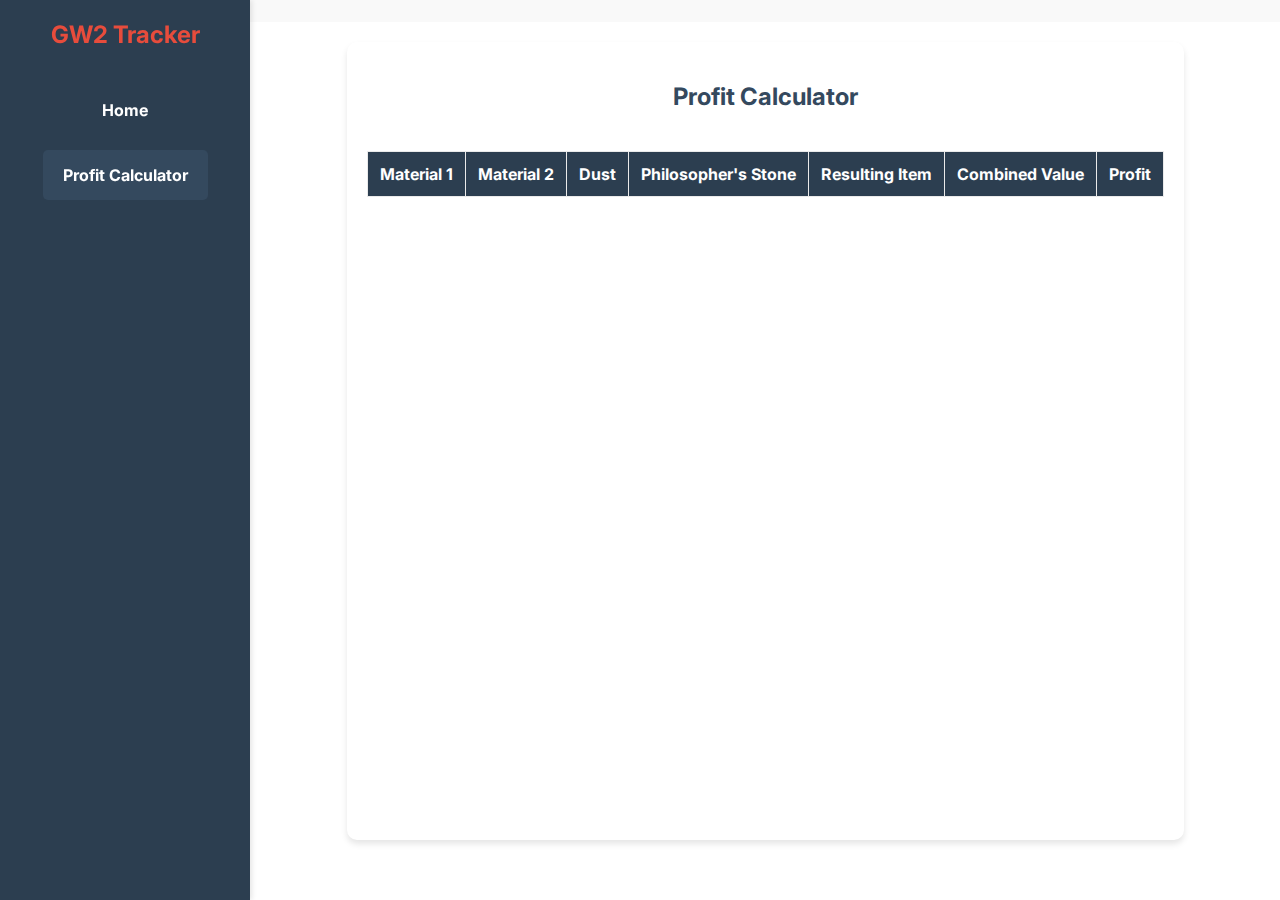
==== profit-calculator.html @ 6f99a953 "Actualización del código del Profit Calculator y Item Tracker con cambios de monedas y lógica de Pro" ====
<!DOCTYPE html>
<html lang="es">
<head>
    <meta charset="UTF-8">
    <meta name="viewport" content="width=device-width, initial-scale=1.0">
    <title>Guild Wars 2 Tracker - Profit Calculator</title>
    <link rel="stylesheet" href="styles.css">
    <link href="https://fonts.googleapis.com/css2?family=Inter:wght@400;600&display=swap" rel="stylesheet">
</head>
<body>
    <!-- Menú Lateral -->
    <aside class="sidebar">
        <div class="logo">
            <h1>GW2 Tracker</h1>
        </div>
        <nav class="menu">
            <ul>
                <li><a href="index.html">Home</a></li>
                <li><a href="profit-calculator.html" class="active">Profit Calculator</a></li>
            </ul>
        </nav>
    </aside>

    <!-- Selector de Idioma -->
    <div class="language-selector">
        <button class="language-btn" onclick="changeLanguage('en')">English</button>
        <button class="language-btn" onclick="changeLanguage('es')">Español</button>
    </div>

    <!-- Contenido Principal -->
    <main class="main-content">
        <section id="profit-calculator" class="section">
            <h2 id="profit-title">Profit Calculator</h2>
            <table class="modern-table">
                <thead>
                    <tr>
                        <th id="material1-header">Material 1</th>
                        <th id="material2-header">Material 2</th>
                        <th id="dust-header">Dust</th>
                        <th id="stone-header">Philosopher's Stone</th>
                        <th id="result-header">Resulting Item</th>
                        <th id="combined-header">Combined Value</th>
                        <th id="profit-header">Profit</th>
                    </tr>
                </thead>
                <tbody id="profit-table">
                    <!-- Fila generada dinámicamente -->
                </tbody>
            </table>
        </section>
    </main>

    <script>
        let currentLanguage = 'en'; // Idioma por defecto
        const materials = [
            { id: 24294, quantity: 50 }, // Material 1
            { id: 24295, quantity: 1 }, // Material 2
            { id: 24277, quantity: 5 },  // Polvo
            { id: 20796, quantity: 5 }   // Polvo adicional
        ];
        const resultingItemId = 24295; // ID del objeto resultante
        const resultingItemQuantity = 7; // Cantidad de objetos resultantes

        // Cambiar idioma y actualizar el contenido
        function changeLanguage(lang) {
            currentLanguage = lang;
            if (lang === 'en') {
                document.getElementById('profit-title').innerText = 'Profit Calculator';
                document.getElementById('material1-header').innerText = 'Material 1';
                document.getElementById('material2-header').innerText = 'Material 2';
                document.getElementById('dust-header').innerText = 'Dust';
                document.getElementById('stone-header').innerText = "Philosopher's Stone";
                document.getElementById('result-header').innerText = 'Resulting Item';
                document.getElementById('combined-header').innerText = 'Combined Value';
                document.getElementById('profit-header').innerText = 'Profit';
            } else if (lang === 'es') {
                document.getElementById('profit-title').innerText = 'Calculadora de Beneficio';
                document.getElementById('material1-header').innerText = 'Material 1';
                document.getElementById('material2-header').innerText = 'Material 2';
                document.getElementById('dust-header').innerText = 'Polvo';
                document.getElementById('stone-header').innerText = 'Piedra Filosofal';
                document.getElementById('result-header').innerText = 'Objeto Resultante';
                document.getElementById('combined-header').innerText = 'Valor Combinado';
                document.getElementById('profit-header').innerText = 'Beneficio';
            }
            fetchProfitData(); // Recarga los datos con el idioma seleccionado
        }

        // Obtener y mostrar los datos de los objetos y precios
        async function fetchProfitData() {
            try {
                const ids = materials.map(mat => mat.id).concat(resultingItemId);
                const itemDetails = await fetch(`https://api.guildwars2.com/v2/items?ids=${ids.join(",")}&lang=${currentLanguage}`);
                const items = await itemDetails.json();
                const itemPrices = await fetch(`https://api.guildwars2.com/v2/commerce/prices?ids=${ids.join(",")}`);
                const prices = await itemPrices.json();

                const itemsMap = {};
                items.forEach(item => {
                    itemsMap[item.id] = {
                        name: item.name,
                        icon: item.icon
                    };
                });

                const pricesMap = {};
                prices.forEach(price => {
                    pricesMap[price.id] = {
                        buy: price.buys.unit_price,
                        sell: price.sells.unit_price
                    };
                });

                populateProfitTable(itemsMap, pricesMap); // Llama a la función para poblar la tabla
            } catch (error) {
                console.error("Error fetching profit data:", error); // Manejo de errores
            }
        }

        // Función para poblar la tabla con los datos
        function populateProfitTable(itemsMap, pricesMap) {
            const tableBody = document.getElementById("profit-table");
            tableBody.innerHTML = ""; // Limpia la tabla antes de agregar las nuevas filas

            // Calculamos el valor combinado de los materiales
            const combinedValue = materials.reduce((sum, mat) => {
                return sum + (pricesMap[mat.id]?.buy || 0) * mat.quantity;
            }, 0);

            // Precio de venta del objeto resultante (multiplicamos por 7 unidades)
            const resultingSellPrice = (pricesMap[resultingItemId]?.sell || 0);
            const totalResultingValue = resultingSellPrice * resultingItemQuantity; // Considerando 7 unidades
            const profit = totalResultingValue - combinedValue; // Calculando el beneficio

            const row = `
                <tr>
                    ${materials.map(mat => `
                        <td>
                            <img src="${itemsMap[mat.id]?.icon}" alt="${itemsMap[mat.id]?.name}" class="item-icon">
                            <span>x${mat.quantity}</span>
                        </td>
                    `).join("")}
                    <td>
                        <img src="${itemsMap[resultingItemId]?.icon}" alt="${itemsMap[resultingItemId]?.name}" class="item-icon">
                        <span>${itemsMap[resultingItemId]?.name}</span>
                    </td>
                    <td>${formatCurrency(combinedValue)}</td>
                    <td style="color: ${profit >= 0 ? 'green' : 'red'}; font-weight: bold;">
                        ${formatCurrency(profit)}
                    </td>
                </tr>
            `;
            tableBody.innerHTML += row;
        }

        // Función para formatear la moneda
        function formatCurrency(value) {
            return (value / 10000).toFixed(2) + ' 🪙'; // Convertir a oro
        }

        // Llamada inicial para obtener los datos
        fetchProfitData();
    </script>
</body>
</html>
---- styles.css ----
/* General Styles */
body {
    font-family: 'Inter', sans-serif;
    margin: 0;
    padding: 0;
    background-color: #f9f9f9;
    color: #2c3e50;
    display: flex;
    flex-direction: column;
    min-height: 100vh;
}

/* Sidebar */
.sidebar {
    position: fixed;
    left: 0;
    top: 0;
    width: 250px;
    height: 100%;
    background-color: #2c3e50;
    color: white;
    display: flex;
    flex-direction: column;
    align-items: center;
    box-shadow: 2px 0 5px rgba(0, 0, 0, 0.1);
}

.sidebar .logo {
    margin: 20px 0;
}

.sidebar h1 {
    font-size: 24px;
    color: #e74c3c;
    margin: 0;
}

.sidebar .menu ul {
    list-style: none;
    padding: 0;
    width: 100%;
}

.sidebar .menu ul li {
    margin: 15px 0;
}

.sidebar .menu ul li a {
    text-decoration: none;
    color: white;
    font-weight: bold;
    font-size: 16px;
    padding: 15px 20px;
    display: block;
    text-align: center;
    border-radius: 5px;
    transition: background-color 0.3s ease;
}

.sidebar .menu ul li a.active,
.sidebar .menu ul li a:hover {
    background-color: #34495e;
}

/* Main Content */
.main-content {
    margin-left: 250px;
    padding: 20px;
    flex-grow: 1;
    background-color: #fff;
    display: flex;
    flex-direction: column;
    height: 100%;
    overflow: auto;
}

/* Sección */
.section {
    max-width: 95%; /* Se amplía el ancho al 95% */
    margin: 0 auto;
    background: white;
    border-radius: 10px;
    box-shadow: 0 4px 6px rgba(0, 0, 0, 0.1);
    padding: 20px;
    flex-grow: 1;
    display: flex;
    flex-direction: column;
    margin-bottom: 40px; /* Espacio inferior adicional */
}

/* Títulos */
.section h2 {
    font-size: 24px;
    margin-bottom: 20px;
    color: #34495e;
    text-align: center;
}

/* Language Selector */
.language-button {
    position: fixed;
    top: 20px;
    right: 20px;
    z-index: 1000;
}

.language-button .menu-button {
    background-color: #2c3e50;
    color: #ffffff;
    border: none;
    padding: 10px 15px;
    border-radius: 5px;
    cursor: pointer;
    font-family: 'Inter', sans-serif;
    font-size: 14px;
    transition: background-color 0.3s ease;
}

.language-button .menu-button:hover {
    background-color: #34495e;
}

.language-button .dropdown-menu {
    display: none;
    position: absolute;
    top: 40px;
    right: 0;
    background-color: #2c3e50;
    border-radius: 5px;
    padding: 10px;
    box-shadow: 0 4px 6px rgba(0, 0, 0, 0.1);
}

.language-button:hover .dropdown-menu {
    display: block;
}

/* Tables */
.modern-table {
    width: 100%;
    border-collapse: collapse;
    margin-top: 20px;
    text-align: center;
}

.modern-table thead {
    background-color: #2c3e50;
    color: white;
    font-weight: bold;
}

.modern-table th,
.modern-table td {
    padding: 12px;
    border: 1px solid #eaeaea;
}

.modern-table tbody tr:nth-child(even) {
    background-color: #f9f9f9;
}

.modern-table tbody tr:hover {
    background-color: #f1f1f1;
}

.modern-table td {
    color: #2c3e50;
    font-weight: 500;
}

/* Item Icons */
.item-icon {
    width: 50px; /* Aumentamos el tamaño de los íconos */
    height: 50px;
    display: block;
    margin: 0 auto;
    border-radius: 5px;
    box-shadow: 0 2px 4px rgba(0, 0, 0, 0.2);
}

td span {
    display: block;
    text-align: center;
    margin-top: 5px;
    font-size: 1rem;
    font-weight: bold;
}

/* Currency Colors */
.gold {
    color: gold;
    font-weight: bold;
}

.silver {
    color: silver;
    font-weight: bold;
}

.copper {
    color: brown;
    font-weight: bold;
}

/* Responsive Design */
@media (max-width: 768px) {
    .sidebar {
        width: 200px;
    }

    .main-content {
        margin-left: 210px;
    }

    .language-button {
        top: 10px;
        right: 10px;
    }

    .modern-table th, .modern-table td {
        font-size: 14px; /* Reducir tamaño de texto en pantallas más pequeñas */
    }

    .item-icon {
        width: 40px; /* Reducir el tamaño de los íconos en móviles */
        height: 40px;
    }
}
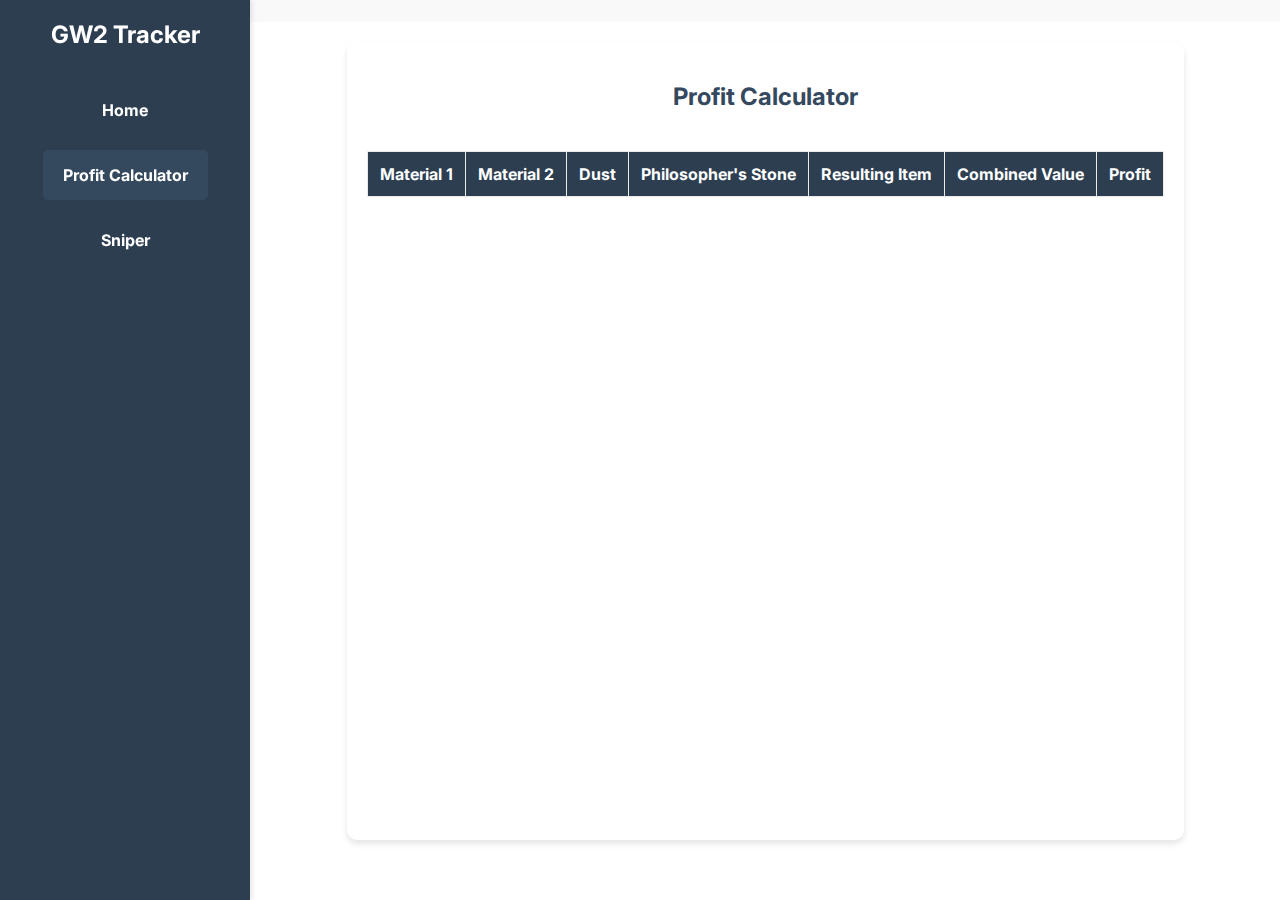
==== commit 94a5a2cb: "Progreso: añadida página sniper y en progreso la estética del proyecto" ====
--- a/profit-calculator.html
+++ b/profit-calculator.html
@@ -17,6 +17,7 @@
             <ul>
                 <li><a href="index.html">Home</a></li>
                 <li><a href="profit-calculator.html" class="active">Profit Calculator</a></li>
+                <li><a href="sniper.html">Sniper</a></li>
             </ul>
         </nav>
     </aside>
@@ -56,10 +57,10 @@
             { id: 24294, quantity: 50 }, // Material 1
             { id: 24295, quantity: 1 }, // Material 2
             { id: 24277, quantity: 5 },  // Polvo
-            { id: 20796, quantity: 5 }   // Polvo adicional
+            { id: 20796, quantity: 5 }   // Piedra Filosofal
         ];
         const resultingItemId = 24295; // ID del objeto resultante
-        const resultingItemQuantity = 7; // Cantidad de objetos resultantes
+        const resultingItemQuantity = 6; // Cantidad de objetos resultantes
 
         // Cambiar idioma y actualizar el contenido
         function changeLanguage(lang) {
@@ -155,11 +156,13 @@
 
         // Función para formatear la moneda
         function formatCurrency(value) {
-            return (value / 10000).toFixed(2) + ' 🪙'; // Convertir a oro
+            const gold = Math.floor(value / 10000);
+            const silver = Math.floor((value % 10000) / 100);
+            return `${gold > 0 ? gold + ' Gold' : ''} ${silver > 0 ? silver + ' Silver' : ''}`.trim();
         }
 
         // Llamada inicial para obtener los datos
         fetchProfitData();
     </script>
 </body>
-</html> +</html>--- a/styles.css
+++ b/styles.css
@@ -31,7 +31,7 @@
 
 .sidebar h1 {
     font-size: 24px;
-    color: #e74c3c;
+    color: white;
     margin: 0;
 }
 
@@ -225,4 +225,21 @@
         width: 40px; /* Reducir el tamaño de los íconos en móviles */
         height: 40px;
     }
+
+    .currency {
+        display: inline-flex;
+        align-items: center;
+        justify-content: flex-start;
+    }
+    
+    .currency span {
+        margin-right: 5px;
+    }
+    
+    .currency-icon {
+        width: 18px;
+        height: 18px;
+        margin-left: 3px;
+    }
+
 }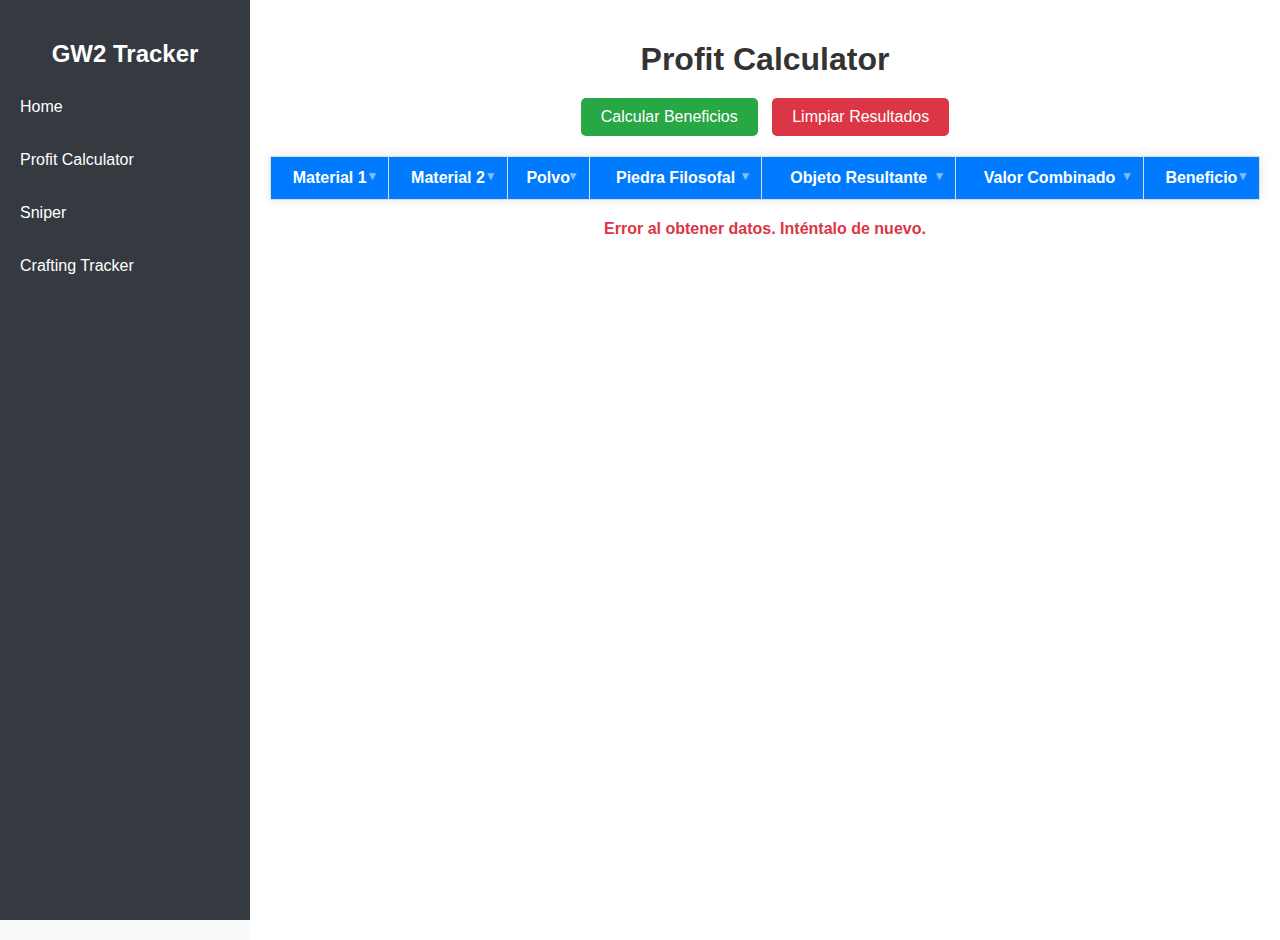
==== commit 3d868f03: "Nueva versión del proyecto: archivos actualizados e implementación de un crafting tracker" ====
--- a/profit-calculator.html
+++ b/profit-calculator.html
@@ -4,98 +4,146 @@
     <meta charset="UTF-8">
     <meta name="viewport" content="width=device-width, initial-scale=1.0">
     <title>Guild Wars 2 Tracker - Profit Calculator</title>
-    <link rel="stylesheet" href="styles.css">
-    <link href="https://fonts.googleapis.com/css2?family=Inter:wght@400;600&display=swap" rel="stylesheet">
+    <link rel="stylesheet" href="styles.css"> <!-- Usar el mismo CSS global -->
 </head>
 <body>
-    <!-- Menú Lateral -->
-    <aside class="sidebar">
-        <div class="logo">
-            <h1>GW2 Tracker</h1>
+    <div class="sidebar">
+        <h2>GW2 Tracker</h2>
+        <ul>
+            <li><a href="index.html">Home</a></li>
+            <li><a href="profit-calculator.html" class="active">Profit Calculator</a></li>
+            <li><a href="sniper.html">Sniper</a></li>
+            <li><a href="crafting-tracker.html" class="active">Crafting Tracker</a></li>
+        </ul>
+    </div>
+
+    <div class="content">
+        <h1>Profit Calculator</h1>
+        <div class="button-container">
+            <button onclick="fetchProfitData()">Calcular Beneficios</button>
+            <button id="clear-button" onclick="clearResults()">Limpiar Resultados</button>
         </div>
-        <nav class="menu">
-            <ul>
-                <li><a href="index.html">Home</a></li>
-                <li><a href="profit-calculator.html" class="active">Profit Calculator</a></li>
-                <li><a href="sniper.html">Sniper</a></li>
-            </ul>
-        </nav>
-    </aside>
-
-    <!-- Selector de Idioma -->
-    <div class="language-selector">
-        <button class="language-btn" onclick="changeLanguage('en')">English</button>
-        <button class="language-btn" onclick="changeLanguage('es')">Español</button>
+        <div id="loading-spinner" class="spinner"></div>
+        <table>
+            <thead>
+                <tr>
+                    <th class="sortable" onclick="sortTable(0)">Material 1</th>
+                    <th class="sortable" onclick="sortTable(1)">Material 2</th>
+                    <th class="sortable" onclick="sortTable(2)">Polvo</th>
+                    <th class="sortable" onclick="sortTable(3)">Piedra Filosofal</th>
+                    <th class="sortable" onclick="sortTable(4)">Objeto Resultante</th>
+                    <th class="sortable" onclick="sortTable(5)">Valor Combinado</th>
+                    <th class="sortable" onclick="sortTable(6)">Beneficio</th>
+                </tr>
+            </thead>
+            <tbody id="profit-table">
+                <tr><td colspan="7">Presiona el botón para calcular...</td></tr>
+            </tbody>
+        </table>
+        <p id="error-message"></p>
     </div>
-
-    <!-- Contenido Principal -->
-    <main class="main-content">
-        <section id="profit-calculator" class="section">
-            <h2 id="profit-title">Profit Calculator</h2>
-            <table class="modern-table">
-                <thead>
-                    <tr>
-                        <th id="material1-header">Material 1</th>
-                        <th id="material2-header">Material 2</th>
-                        <th id="dust-header">Dust</th>
-                        <th id="stone-header">Philosopher's Stone</th>
-                        <th id="result-header">Resulting Item</th>
-                        <th id="combined-header">Combined Value</th>
-                        <th id="profit-header">Profit</th>
-                    </tr>
-                </thead>
-                <tbody id="profit-table">
-                    <!-- Fila generada dinámicamente -->
-                </tbody>
-            </table>
-        </section>
-    </main>
 
     <script>
         let currentLanguage = 'en'; // Idioma por defecto
-        const materials = [
-            { id: 24294, quantity: 50 }, // Material 1
-            { id: 24295, quantity: 1 }, // Material 2
-            { id: 24277, quantity: 5 },  // Polvo
-            { id: 20796, quantity: 5 }   // Piedra Filosofal
+
+        // Definir las recetas (6 objetos distintos)
+        const recipes = [
+            {
+                materials: [
+                    { id: 24294, quantity: 50 }, // Material 1
+                    { id: 24295, quantity: 1 },  // Material 2
+                    { id: 24277, quantity: 5 },  // Polvo
+                    { id: 20796, quantity: 5 }   // Piedra Filosofal
+                ],
+                resultingItemId: 24295, // ID del objeto resultante
+                resultingItemQuantity: 6 // Cantidad de objetos resultantes
+            },
+            {
+                materials: [
+                    { id: 24341, quantity: 50 }, // Material 1
+                    { id: 24358, quantity: 1 },  // Material 2
+                    { id: 24277, quantity: 5 }, // Polvo
+                    { id: 20796, quantity: 5 }   // Piedra Filosofal
+                ],
+                resultingItemId: 24358, // ID del objeto resultante
+                resultingItemQuantity: 6 // Cantidad de objetos resultantes
+            },
+            {
+                materials: [
+                    { id: 24350, quantity: 50 }, // Material 1
+                    { id: 24351, quantity: 1 },  // Material 2
+                    { id: 24277, quantity: 5 },  // Polvo
+                    { id: 20796, quantity: 5 }   // Piedra Filosofal
+                ],
+                resultingItemId: 24351, // ID del objeto resultante
+                resultingItemQuantity: 6 // Cantidad de objetos resultantes
+            },
+            {
+                materials: [
+                    { id: 24356, quantity: 50 }, // Material 1
+                    { id: 24357, quantity: 1 },  // Material 2
+                    { id: 24277, quantity: 5 },  // Polvo
+                    { id: 20796, quantity: 5 }   // Piedra Filosofal
+                ],
+                resultingItemId: 24357, // ID del objeto resultante
+                resultingItemQuantity: 6 // Cantidad de objetos resultantes
+            },
+            {
+                materials: [
+                    { id: 24288, quantity: 50 }, // Material 1
+                    { id: 24289, quantity: 1 },  // Material 2
+                    { id: 24277, quantity: 5 },  // Polvo
+                    { id: 20796, quantity: 5 }   // Piedra Filosofal
+                ],
+                resultingItemId: 24289, // ID del objeto resultante
+                resultingItemQuantity: 6 // Cantidad de objetos resultantes
+            },
+            {
+                materials: [
+                    { id: 24299, quantity: 50 }, // Material 1
+                    { id: 24300, quantity: 1 },  // Material 2
+                    { id: 24277, quantity: 5 },  // Polvo
+                    { id: 20796, quantity: 5 }  // Piedra Filosofal
+                ],
+                resultingItemId: 24300, // ID del objeto resultante
+                resultingItemQuantity: 6 // Cantidad de objetos resultantes
+            },
+            {
+                materials: [
+                    { id: 24282, quantity: 50 }, // Material 1
+                    { id: 24283, quantity: 1 },  // Material 2
+                    { id: 24277, quantity: 5 },  // Polvo
+                    { id: 20796, quantity: 5 }  // Piedra Filosofal
+                ],
+                resultingItemId: 24283, // ID del objeto resultante
+                resultingItemQuantity: 6 // Cantidad de objetos resultantes
+            }
         ];
-        const resultingItemId = 24295; // ID del objeto resultante
-        const resultingItemQuantity = 6; // Cantidad de objetos resultantes
-
-        // Cambiar idioma y actualizar el contenido
-        function changeLanguage(lang) {
-            currentLanguage = lang;
-            if (lang === 'en') {
-                document.getElementById('profit-title').innerText = 'Profit Calculator';
-                document.getElementById('material1-header').innerText = 'Material 1';
-                document.getElementById('material2-header').innerText = 'Material 2';
-                document.getElementById('dust-header').innerText = 'Dust';
-                document.getElementById('stone-header').innerText = "Philosopher's Stone";
-                document.getElementById('result-header').innerText = 'Resulting Item';
-                document.getElementById('combined-header').innerText = 'Combined Value';
-                document.getElementById('profit-header').innerText = 'Profit';
-            } else if (lang === 'es') {
-                document.getElementById('profit-title').innerText = 'Calculadora de Beneficio';
-                document.getElementById('material1-header').innerText = 'Material 1';
-                document.getElementById('material2-header').innerText = 'Material 2';
-                document.getElementById('dust-header').innerText = 'Polvo';
-                document.getElementById('stone-header').innerText = 'Piedra Filosofal';
-                document.getElementById('result-header').innerText = 'Objeto Resultante';
-                document.getElementById('combined-header').innerText = 'Valor Combinado';
-                document.getElementById('profit-header').innerText = 'Beneficio';
-            }
-            fetchProfitData(); // Recarga los datos con el idioma seleccionado
-        }
-
-        // Obtener y mostrar los datos de los objetos y precios
+
         async function fetchProfitData() {
+            const tableBody = document.getElementById("profit-table");
+            const loadingSpinner = document.getElementById("loading-spinner");
+            const errorMessage = document.getElementById("error-message");
+
+            loadingSpinner.style.display = "block";
+            tableBody.innerHTML = "";
+            errorMessage.textContent = "";
+
             try {
-                const ids = materials.map(mat => mat.id).concat(resultingItemId);
-                const itemDetails = await fetch(`https://api.guildwars2.com/v2/items?ids=${ids.join(",")}&lang=${currentLanguage}`);
+                // Obtener todos los IDs de materiales y objetos resultantes
+                const allIds = recipes.flatMap(recipe => [
+                    ...recipe.materials.map(mat => mat.id),
+                    recipe.resultingItemId
+                ]);
+                const uniqueIds = [...new Set(allIds)]; // Eliminar duplicados
+
+                // Obtener detalles y precios de los ítems
+                const itemDetails = await fetch(`https://api.guildwars2.com/v2/items?ids=${uniqueIds.join(",")}&lang=${currentLanguage}`);
                 const items = await itemDetails.json();
-                const itemPrices = await fetch(`https://api.guildwars2.com/v2/commerce/prices?ids=${ids.join(",")}`);
+                const itemPrices = await fetch(`https://api.guildwars2.com/v2/commerce/prices?ids=${uniqueIds.join(",")}`);
                 const prices = await itemPrices.json();
 
+                // Crear mapas para acceder rápidamente a los detalles y precios
                 const itemsMap = {};
                 items.forEach(item => {
                     itemsMap[item.id] = {
@@ -112,57 +160,93 @@
                     };
                 });
 
-                populateProfitTable(itemsMap, pricesMap); // Llama a la función para poblar la tabla
+                // Generar las filas de la tabla
+                populateProfitTable(itemsMap, pricesMap);
             } catch (error) {
-                console.error("Error fetching profit data:", error); // Manejo de errores
+                console.error("Error obteniendo datos de beneficios:", error);
+                errorMessage.textContent = "Error al obtener datos. Inténtalo de nuevo.";
+            } finally {
+                loadingSpinner.style.display = "none";
             }
         }
 
-        // Función para poblar la tabla con los datos
         function populateProfitTable(itemsMap, pricesMap) {
             const tableBody = document.getElementById("profit-table");
-            tableBody.innerHTML = ""; // Limpia la tabla antes de agregar las nuevas filas
-
-            // Calculamos el valor combinado de los materiales
-            const combinedValue = materials.reduce((sum, mat) => {
-                return sum + (pricesMap[mat.id]?.buy || 0) * mat.quantity;
-            }, 0);
-
-            // Precio de venta del objeto resultante (multiplicamos por 7 unidades)
-            const resultingSellPrice = (pricesMap[resultingItemId]?.sell || 0);
-            const totalResultingValue = resultingSellPrice * resultingItemQuantity; // Considerando 7 unidades
-            const profit = totalResultingValue - combinedValue; // Calculando el beneficio
-
-            const row = `
-                <tr>
-                    ${materials.map(mat => `
+            tableBody.innerHTML = "";
+
+            recipes.forEach(recipe => {
+                const combinedValue = recipe.materials.reduce((sum, mat) => {
+                    return sum + (pricesMap[mat.id]?.buy || 0) * mat.quantity;
+                }, 0);
+
+                const resultingSellPrice = (pricesMap[recipe.resultingItemId]?.sell || 0);
+                const totalResultingValue = resultingSellPrice * recipe.resultingItemQuantity;
+                const profit = totalResultingValue - combinedValue;
+
+                const row = `
+                    <tr>
+                        ${recipe.materials.map(mat => `
+                            <td>
+                                <img src="${itemsMap[mat.id]?.icon}" alt="${itemsMap[mat.id]?.name}" class="item-icon">
+                                <span>x${mat.quantity}</span>
+                            </td>
+                        `).join("")}
                         <td>
-                            <img src="${itemsMap[mat.id]?.icon}" alt="${itemsMap[mat.id]?.name}" class="item-icon">
-                            <span>x${mat.quantity}</span>
+                            <img src="${itemsMap[recipe.resultingItemId]?.icon}" alt="${itemsMap[recipe.resultingItemId]?.name}" class="item-icon">
+                            <span>x${recipe.resultingItemQuantity}~</span>
                         </td>
-                    `).join("")}
-                    <td>
-                        <img src="${itemsMap[resultingItemId]?.icon}" alt="${itemsMap[resultingItemId]?.name}" class="item-icon">
-                        <span>${itemsMap[resultingItemId]?.name}</span>
-                    </td>
-                    <td>${formatCurrency(combinedValue)}</td>
-                    <td style="color: ${profit >= 0 ? 'green' : 'red'}; font-weight: bold;">
-                        ${formatCurrency(profit)}
-                    </td>
-                </tr>
-            `;
-            tableBody.innerHTML += row;
-        }
-
-        // Función para formatear la moneda
+                        <td>${formatCurrency(combinedValue)}</td>
+                        <td style="color: ${profit >= 0 ? 'green' : 'red'}; font-weight: bold;">
+                            ${formatCurrency(profit)}
+                        </td>
+                    </tr>
+                `;
+                tableBody.innerHTML += row;
+            });
+        }
+
         function formatCurrency(value) {
-            const gold = Math.floor(value / 10000);
-            const silver = Math.floor((value % 10000) / 100);
-            return `${gold > 0 ? gold + ' Gold' : ''} ${silver > 0 ? silver + ' Silver' : ''}`.trim();
-        }
-
-        // Llamada inicial para obtener los datos
-        fetchProfitData();
+            const gold = Math.floor(value / 10000); // 1 oro = 10,000 cobres
+            const silver = Math.floor((value % 10000) / 100); // 1 plata = 100 cobres
+            const copper = value % 100; // 1 cobre = 1 cobre
+
+            let result = [];
+            if (gold > 0) result.push(`${gold} 🟡`);
+            if (silver > 0) result.push(`${silver} ⚪`);
+            if (copper > 0) result.push(`${copper} 🔴`);
+
+            return result.join(" ").trim() || "0 🔴"; // Si no hay valor, mostrar "0 🔴"
+        }
+
+        function clearResults() {
+            const tableBody = document.getElementById("profit-table");
+            tableBody.innerHTML = `<tr><td colspan="7">Presiona el botón para calcular...</td></tr>`;
+            document.getElementById("error-message").textContent = "";
+        }
+
+        function sortTable(columnIndex) {
+            const table = document.querySelector("table");
+            const tbody = table.querySelector("tbody");
+            const rows = Array.from(tbody.querySelectorAll("tr"));
+
+            const isAsc = table.querySelector(`th:nth-child(${columnIndex + 1})`).classList.toggle("asc");
+
+            rows.sort((a, b) => {
+                const aValue = a.cells[columnIndex].textContent;
+                const bValue = b.cells[columnIndex].textContent;
+
+                if (columnIndex === 5 || columnIndex === 6) { // Columnas numéricas
+                    return isAsc ? aValue - bValue : bValue - aValue;
+                } else { // Columnas de texto
+                    return isAsc ? aValue.localeCompare(bValue) : bValue.localeCompare(aValue);
+                }
+            });
+
+            tbody.innerHTML = "";
+            rows.forEach(row => tbody.appendChild(row));
+        }
+
+        fetchProfitData(); // Llamada inicial
     </script>
 </body>
 </html>--- a/styles.css
+++ b/styles.css
@@ -1,245 +1,230 @@
-/* General Styles */
+/* Estilos generales */
 body {
-    font-family: 'Inter', sans-serif;
+    font-family: 'Arial', sans-serif;
     margin: 0;
     padding: 0;
-    background-color: #f9f9f9;
-    color: #2c3e50;
-    display: flex;
-    flex-direction: column;
-    min-height: 100vh;
+    background-color: #f8f9fa;
+    color: #333;
 }
 
 /* Sidebar */
 .sidebar {
+    width: 250px;
+    height: 100vh;
     position: fixed;
-    left: 0;
-    top: 0;
-    width: 250px;
-    height: 100%;
-    background-color: #2c3e50;
-    color: white;
-    display: flex;
-    flex-direction: column;
-    align-items: center;
-    box-shadow: 2px 0 5px rgba(0, 0, 0, 0.1);
-}
-
-.sidebar .logo {
-    margin: 20px 0;
-}
-
-.sidebar h1 {
-    font-size: 24px;
-    color: white;
-    margin: 0;
-}
-
-.sidebar .menu ul {
+    background-color: #343a40;
+    color: white;
+    padding-top: 20px;
+}
+
+.sidebar h2 {
+    text-align: center;
+    margin-bottom: 20px;
+    font-size: 1.5em;
+}
+
+.sidebar ul {
     list-style: none;
     padding: 0;
-    width: 100%;
-}
-
-.sidebar .menu ul li {
+}
+
+.sidebar ul li {
     margin: 15px 0;
 }
 
-.sidebar .menu ul li a {
+.sidebar ul li a {
+    color: white;
     text-decoration: none;
-    color: white;
-    font-weight: bold;
+    padding: 10px 20px;
+    display: block;
+    transition: background-color 0.3s ease;
+}
+
+.sidebar ul li a:hover {
+    background-color: #007bff;
+    border-radius: 5px;
+}
+
+/* Eliminar el estado activo permanente */
+.sidebar ul li a.active {
+    background-color: transparent;
+    color: white;
+}
+
+.sidebar ul li a.active:hover {
+    background-color: #007bff;
+    border-radius: 5px;
+}
+
+/* Contenido principal */
+.content {
+    margin-left: 250px;
+    padding: 20px;
+    background-color: white;
+    min-height: 100vh;
+}
+
+h1 {
+    text-align: center;
+    color: #333;
+    margin-bottom: 20px;
+    font-size: 2em;
+}
+
+/* Botón de búsqueda */
+.button-container {
+    text-align: center;
+    margin-bottom: 20px;
+}
+
+button {
+    padding: 10px 20px;
+    cursor: pointer;
+    background-color: #28a745;
+    border: none;
+    color: white;
     font-size: 16px;
-    padding: 15px 20px;
-    display: block;
-    text-align: center;
     border-radius: 5px;
     transition: background-color 0.3s ease;
 }
 
-.sidebar .menu ul li a.active,
-.sidebar .menu ul li a:hover {
-    background-color: #34495e;
-}
-
-/* Main Content */
-.main-content {
-    margin-left: 250px;
-    padding: 20px;
-    flex-grow: 1;
-    background-color: #fff;
-    display: flex;
-    flex-direction: column;
-    height: 100%;
-    overflow: auto;
-}
-
-/* Sección */
-.section {
-    max-width: 95%; /* Se amplía el ancho al 95% */
-    margin: 0 auto;
-    background: white;
-    border-radius: 10px;
-    box-shadow: 0 4px 6px rgba(0, 0, 0, 0.1);
-    padding: 20px;
-    flex-grow: 1;
-    display: flex;
-    flex-direction: column;
-    margin-bottom: 40px; /* Espacio inferior adicional */
-}
-
-/* Títulos */
-.section h2 {
-    font-size: 24px;
-    margin-bottom: 20px;
-    color: #34495e;
-    text-align: center;
-}
-
-/* Language Selector */
-.language-button {
-    position: fixed;
-    top: 20px;
-    right: 20px;
-    z-index: 1000;
-}
-
-.language-button .menu-button {
-    background-color: #2c3e50;
-    color: #ffffff;
-    border: none;
-    padding: 10px 15px;
-    border-radius: 5px;
-    cursor: pointer;
-    font-family: 'Inter', sans-serif;
-    font-size: 14px;
-    transition: background-color 0.3s ease;
-}
-
-.language-button .menu-button:hover {
-    background-color: #34495e;
-}
-
-.language-button .dropdown-menu {
-    display: none;
-    position: absolute;
-    top: 40px;
-    right: 0;
-    background-color: #2c3e50;
-    border-radius: 5px;
-    padding: 10px;
-    box-shadow: 0 4px 6px rgba(0, 0, 0, 0.1);
-}
-
-.language-button:hover .dropdown-menu {
-    display: block;
-}
-
-/* Tables */
-.modern-table {
+button:hover {
+    background-color: #218838;
+}
+
+button:disabled {
+    background-color: #6c757d;
+    cursor: not-allowed;
+}
+
+/* Botón para limpiar resultados */
+#clear-button {
+    background-color: #dc3545;
+    margin-left: 10px;
+}
+
+#clear-button:hover {
+    background-color: #c82333;
+}
+
+/* Tabla */
+table {
     width: 100%;
     border-collapse: collapse;
     margin-top: 20px;
-    text-align: center;
-}
-
-.modern-table thead {
-    background-color: #2c3e50;
+    box-shadow: 0 0 10px rgba(0, 0, 0, 0.1);
+}
+
+th, td {
+    border: 1px solid #ddd;
+    padding: 12px;
+    text-align: center;
+}
+
+th {
+    background-color: #007bff;
     color: white;
     font-weight: bold;
 }
 
-.modern-table th,
-.modern-table td {
-    padding: 12px;
-    border: 1px solid #eaeaea;
-}
-
-.modern-table tbody tr:nth-child(even) {
+tr:nth-child(even) {
     background-color: #f9f9f9;
 }
 
-.modern-table tbody tr:hover {
+tr:hover {
     background-color: #f1f1f1;
 }
 
-.modern-table td {
-    color: #2c3e50;
-    font-weight: 500;
-}
-
-/* Item Icons */
-.item-icon {
-    width: 50px; /* Aumentamos el tamaño de los íconos */
-    height: 50px;
-    display: block;
-    margin: 0 auto;
-    border-radius: 5px;
-    box-shadow: 0 2px 4px rgba(0, 0, 0, 0.2);
-}
-
-td span {
-    display: block;
-    text-align: center;
-    margin-top: 5px;
-    font-size: 1rem;
+/* Estilos para la ordenación de columnas */
+th.sortable {
+    cursor: pointer;
+    position: relative;
+}
+
+th.sortable::after {
+    content: '▼';
+    position: absolute;
+    right: 10px;
+    font-size: 12px;
+    opacity: 0.5;
+    transition: opacity 0.3s ease;
+}
+
+th.sortable.asc::after {
+    content: '▲';
+}
+
+th.sortable:hover::after {
+    opacity: 1;
+}
+
+/* Spinner de carga */
+.spinner {
+    border: 4px solid #f3f3f3;
+    border-top: 4px solid #3498db;
+    border-radius: 50%;
+    width: 40px;
+    height: 40px;
+    animation: spin 1s linear infinite;
+    margin: 20px auto;
+    display: none;
+}
+
+@keyframes spin {
+    0% { transform: rotate(0deg); }
+    100% { transform: rotate(360deg); }
+}
+
+/* Mensajes de error */
+#error-message {
+    color: #dc3545;
+    text-align: center;
+    margin-top: 20px;
     font-weight: bold;
 }
 
-/* Currency Colors */
-.gold {
-    color: gold;
-    font-weight: bold;
-}
-
-.silver {
-    color: silver;
-    font-weight: bold;
-}
-
-.copper {
-    color: brown;
-    font-weight: bold;
-}
-
-/* Responsive Design */
+/* Responsividad */
 @media (max-width: 768px) {
     .sidebar {
-        width: 200px;
-    }
-
-    .main-content {
-        margin-left: 210px;
-    }
-
-    .language-button {
-        top: 10px;
-        right: 10px;
-    }
-
-    .modern-table th, .modern-table td {
-        font-size: 14px; /* Reducir tamaño de texto en pantallas más pequeñas */
-    }
-
-    .item-icon {
-        width: 40px; /* Reducir el tamaño de los íconos en móviles */
-        height: 40px;
-    }
-
-    .currency {
-        display: inline-flex;
-        align-items: center;
-        justify-content: flex-start;
-    }
-    
-    .currency span {
-        margin-right: 5px;
-    }
-    
-    .currency-icon {
-        width: 18px;
-        height: 18px;
-        margin-left: 3px;
-    }
-
+        width: 100%;
+        height: auto;
+        position: relative;
+        padding-top: 10px;
+    }
+
+    .sidebar ul {
+        display: flex;
+        justify-content: space-around;
+        flex-wrap: wrap;
+    }
+
+    .sidebar ul li {
+        margin: 10px 0;
+    }
+
+    .sidebar ul li a {
+        padding: 8px 15px;
+    }
+
+    .content {
+        margin-left: 0;
+    }
+
+    table {
+        font-size: 14px;
+    }
+
+    th, td {
+        padding: 8px;
+    }
+
+/* Alinear iconos y nombres en la columna "Objeto Resultante" */
+    td img.item-icon {
+        vertical-align: middle; /* Alinear icono verticalmente */
+        margin-right: 8px; /* Espacio entre el icono y el nombre */
+    }
+
+    td span {
+        vertical-align: middle; /* Alinear texto verticalmente */
+    }
 }